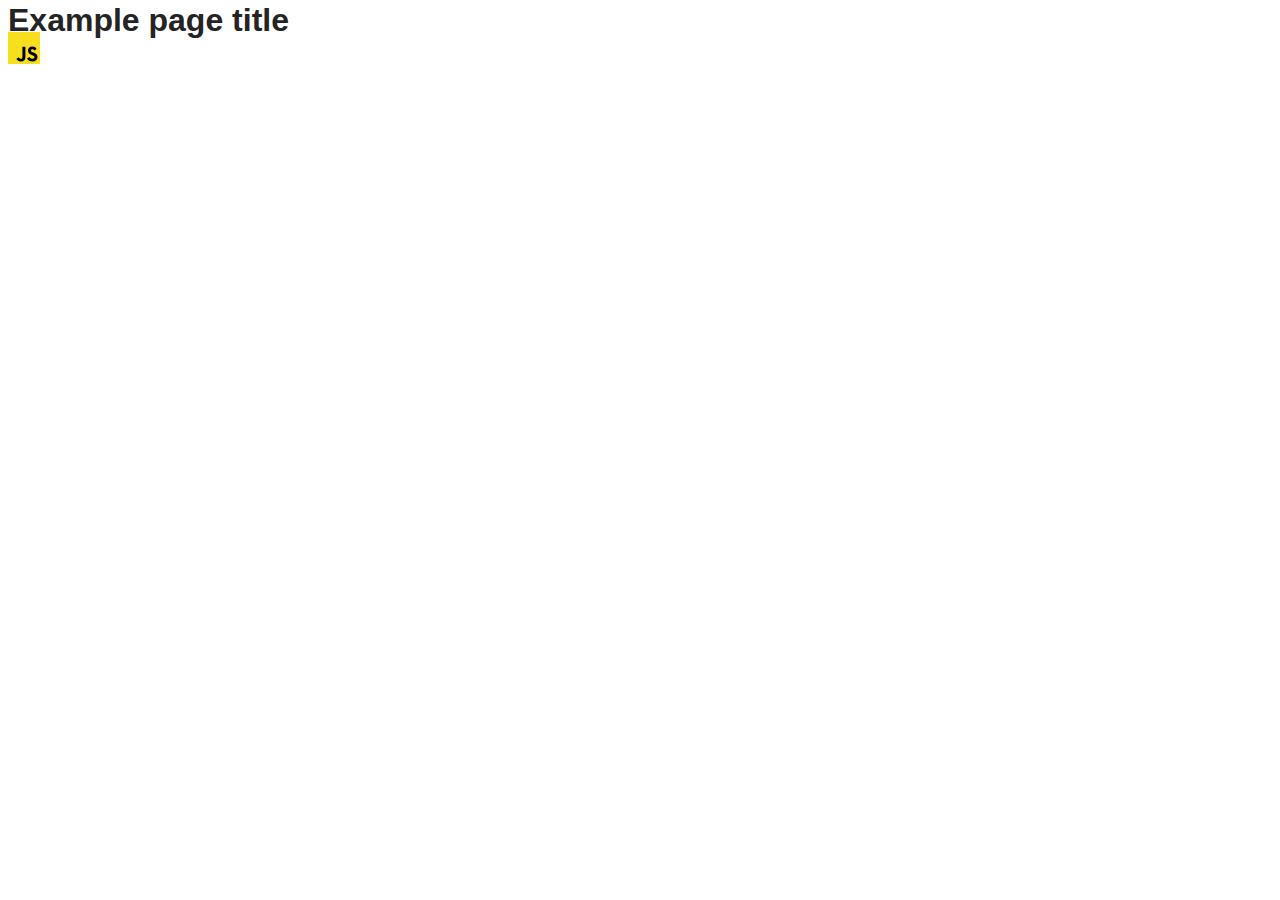
==== src/index.html @ d530665c "Initial commit" ====
<!DOCTYPE html>
<html lang="en">
  <head>
    <meta charset="UTF-8" />
    <link rel="icon" type="image/svg+xml" href="/favicon.svg" />
    <meta name="viewport" content="width=device-width, initial-scale=1.0" />
    <title>Vanilla App Template</title>
    <link rel="stylesheet" href="./css/styles.css" />
  </head>
  <body>
    <load ="partials/header.html" />

    <section>
      <h1>Example page title</h1>
      <!-- Path to images as from index.html file -->
      <img src="./img/javascript.svg" alt="" />
    </section>

    <!-- Loads the specified .html file -->
    <load ="partials/vite-promo.html" />

    <script type="module" src="./main.js"></script>
  </body>
</html>
---- src/css/styles.css ----
/**
  |============================
  | include css partials with
  | default @import url()
  |============================
*/
@import url('./reset.css');
@import url('./vite-promo.css');
@import url('./header.css');

:root {
  font-family: Inter, Avenir, Helvetica, Arial, sans-serif;
  font-size: 16px;
  line-height: 24px;
  font-weight: 400;

  color: #242424;
  background-color: rgba(255, 255, 255, 0.87);

  font-synthesis: none;
  text-rendering: optimizeLegibility;
  -webkit-font-smoothing: antialiased;
  -moz-osx-font-smoothing: grayscale;
  -webkit-text-size-adjust: 100%;
}
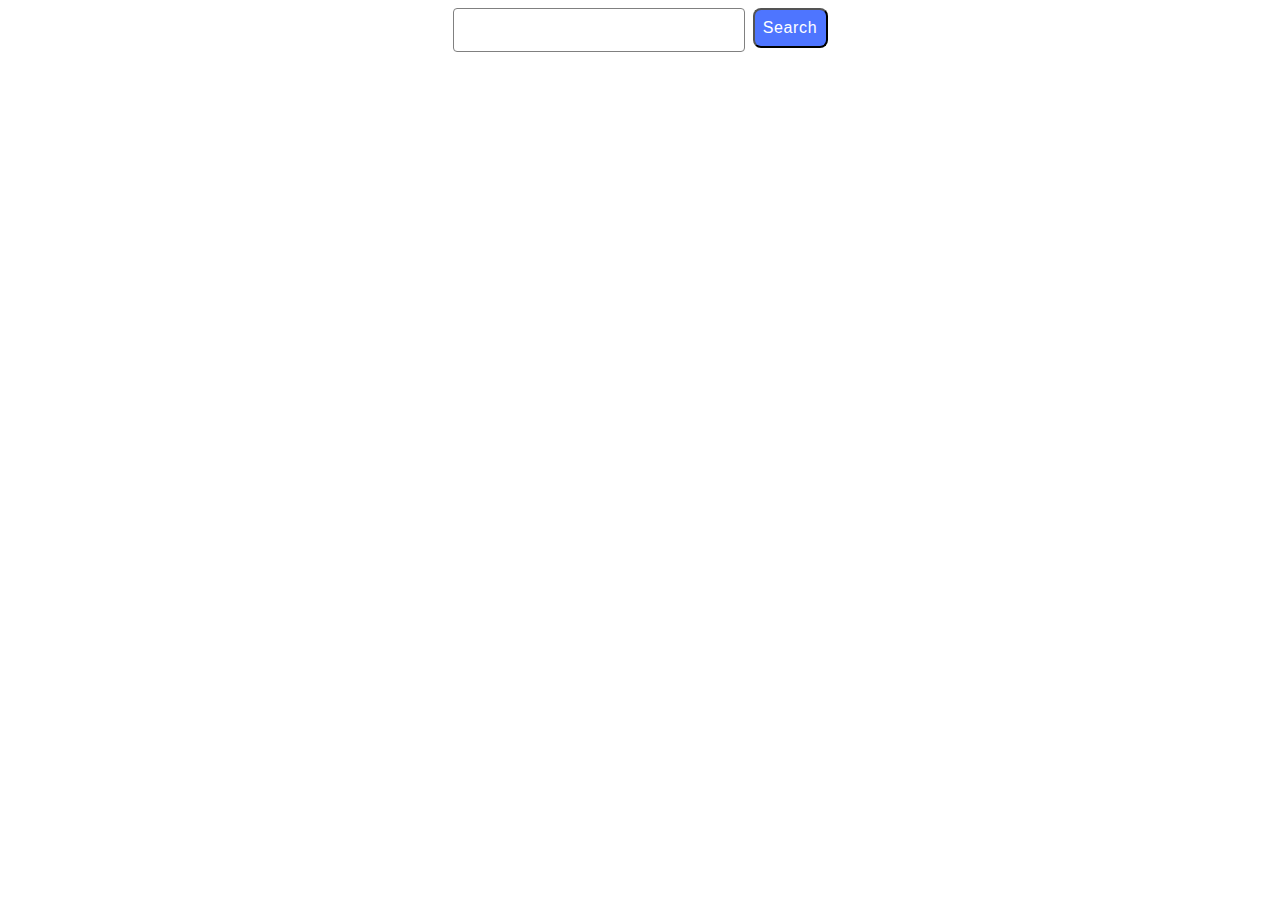
==== commit 7c5167cc: "upd" ====
--- a/src/index.html
+++ b/src/index.html
@@ -6,19 +6,18 @@
     <meta name="viewport" content="width=device-width, initial-scale=1.0" />
     <title>Vanilla App Template</title>
     <link rel="stylesheet" href="./css/styles.css" />
+ 
   </head>
   <body>
-    <load ="partials/header.html" />
+    <form class="form" >
+      <input type="text" name="search" required />
+      <button class="button" type="submit">Search</button>
+    </form>
+    <span style="display: none;" class="loader"></span>
 
-    <section>
-      <h1>Example page title</h1>
-      <!-- Path to images as from index.html file -->
-      <img src="./img/javascript.svg" alt="" />
-    </section>
-
-    <!-- Loads the specified .html file -->
-    <load ="partials/vite-promo.html" />
-
+<ul class="gallery">
+ 
+</ul>
     <script type="module" src="./main.js"></script>
   </body>
 </html>
--- a/src/css/styles.css
+++ b/src/css/styles.css
@@ -1,25 +1,150 @@
-/**
-  |============================
-  | include css partials with
-  | default @import url()
-  |============================
-*/
+
 @import url('./reset.css');
-@import url('./vite-promo.css');
-@import url('./header.css');
 
-:root {
-  font-family: Inter, Avenir, Helvetica, Arial, sans-serif;
+
+.form {
+  margin: 0 auto;
+  display: flex;
+  gap: 8px;
+  justify-content: center;
+  margin-bottom: 32px;
+}
+input[type='text'] {
+  padding-left: 16px;
+  border-radius: 4px;
+  width: 272px;
+  height: 40px;
+  border: 1px solid #808080;
+  outline: transparent;
+  font-weight: 400;
   font-size: 16px;
-  line-height: 24px;
+  line-height: 1.5;
+  letter-spacing: 0.04em;
+  color: #2e2f42;
+  background-color: transparent;
+  transition-property: border-color;
+  transition-duration: 250ms;
+  transition-timing-function: cubic-bezier(0.4, 0, 0.2, 1);
+}
+
+input[type='text']::placeholder {
   font-weight: 400;
+  font-size: 16px;
+  line-height: 1.5;
+  letter-spacing: 0.04em;
+  color: #808080;
+}
 
-  color: #242424;
-  background-color: rgba(255, 255, 255, 0.87);
+input[type='text']:hover {
+  border-color: #000000;
+}
 
-  font-synthesis: none;
-  text-rendering: optimizeLegibility;
-  -webkit-font-smoothing: antialiased;
-  -moz-osx-font-smoothing: grayscale;
-  -webkit-text-size-adjust: 100%;
+input[type='text']:focus {
+  border-color: #4e75ff;
 }
+
+.button {
+  display: flex;
+  justify-content: center;
+  align-items: center;
+  border-radius: 8px;
+  padding: 8px 16px;
+  width: 75px;
+  height: 40px;
+  font-weight: 500;
+  font-size: 16px;
+  line-height: 1.5;
+  letter-spacing: 0.04em;
+  color: #fff;
+  background-color: #4e75ff;
+  transition-property: background-color;
+  transition-duration: 250ms;
+  transition-timing-function: cubic-bezier(0.4, 0, 0.2, 1);
+}
+
+.button:hover,
+.button:focus {
+  background-color: #6c8cff;
+}
+
+.gallery {
+  display: flex;
+  flex-wrap: wrap;
+  justify-content: center;
+  align-items: center;
+  gap: 24px;
+}
+
+.gallery-item {
+  border: 1px solid #808080;
+  width: 360px;
+  height: 200px;
+}
+
+.gallery-image {
+  object-fit: cover;
+  width: 360px;
+  height: 152px;
+}
+
+.image-info-list {
+  display: flex;
+  flex-direction: row;
+  column-gap: 28px;
+  justify-content: space-between;
+  align-items: center;
+  padding: 4px 20px;
+}
+
+.image-item {
+  text-align: center;
+}
+.image-text {
+  font-weight: 600;
+  font-size: 12px;
+  line-height: 1.33;
+  letter-spacing: 0.04em;
+  color: #2e2f42;
+}
+
+.image-quantity {
+  font-weight: 400;
+  font-size: 12px;
+  line-height: 2;
+  letter-spacing: 0.04em;
+  color: #2e2f42;
+}
+
+.loader {
+  width: 32px;
+  height: 32px;
+  position: relative;
+  border-radius: 50%;
+  color: #FF3D00;
+  animation: fill 1s ease-in infinite alternate;
+  position: fixed;
+  top: 50%;
+  left: 50%;
+  transform: translate(-50%, -50%);
+}
+.loader::before , .loader::after {
+  content: '';
+  position: absolute;
+  height: 100%;
+  width: 100%;
+  border-radius: 50%;
+  left: 48px;
+  top: 0;
+  animation: fill 0.9s ease-in infinite alternate;
+}
+
+.loader::after {
+  left: auto;
+  right: 48px;
+  animation-duration: 1.1s;
+}
+
+@keyframes fill {
+ 0% {  box-shadow: 0 0 0 2px inset }
+ 100%{ box-shadow: 0 0 0 10px inset }
+}